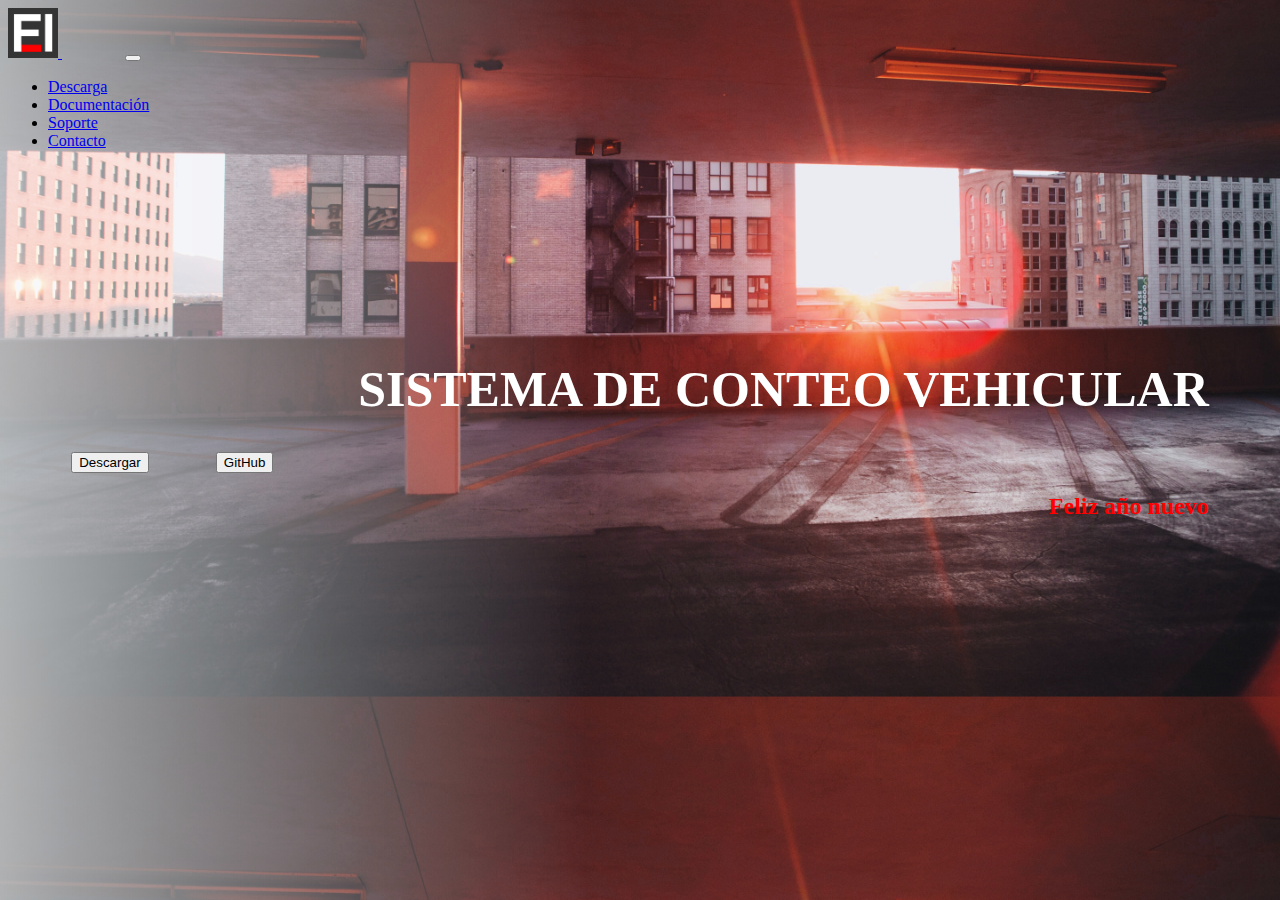
==== index.html @ 3ae75a02 "Beta version 0.1" ====
<!doctype html>
<html lang="es">
  <head>
    <!-- Required meta tags -->
    <meta charset="utf-8">
    <meta name="viewport" content="width=device-width, initial-scale=1">

    <!-- Bootstrap CSS -->
    <link href="https://cdn.jsdelivr.net/npm/bootstrap@5.1.3/dist/css/bootstrap.min.css" rel="stylesheet" integrity="sha384-1BmE4kWBq78iYhFldvKuhfTAU6auU8tT94WrHftjDbrCEXSU1oBoqyl2QvZ6jIW3" crossorigin="anonymous">

    <link rel="stylesheet" type="text/css" href="css/styles.css">
    <title>Contador Vehicular</title>
  </head>
  <body>

  	<!-- ENCABEZADO -->
  	<nav class="navbar navbar-expand-lg navbar-dark bg-dark">
  	  <div class="container-fluid">
  	    <a class="navbar-brand" href="index.html">
  	    	<img src="img/logo.jpg" alt="" width="50" height="50" class="d-inline-block align-text-top">
  	    </a>
  	    <button class="navbar-toggler" type="button" data-bs-toggle="collapse" data-bs-target="#navbarNav" aria-controls="navbarNav" aria-expanded="false" aria-label="Toggle navigation">
  	      <span class="navbar-toggler-icon"></span>
  	    </button>
  	    <div class="collapse navbar-collapse" id="navbarNav">
  	      <ul class="navbar-nav">
  	        <li class="nav-item">
  	          <a class="nav-link active" aria-current="page" href="index.html">Descarga</a>
  	        </li>
  	        <li class="nav-item">
  	          <a class="nav-link" href="https://github.com/ACO-626/ConteoVehicular-Estacionamiento"  target="_blank">Documentación</a>
  	        </li>
  	        <li class="nav-item">
  	          <a class="nav-link" href="soporte.html">Soporte</a>
  	        </li>
  	        <li class="nav-item">
  	          <a class="nav-link" href="contacto.html">Contacto</a>
  	        </li>
  	      </ul>
  	    </div>
  	  </div>
  	</nav>
  	<!-- FIN ENCABEZADO -->

	
    <h1>SISTEMA DE CONTEO VEHICULAR</h1>
    <!-- Botones -->
    <a href="https://github.com/ACO-626/ConteoVehicular-Estacionamiento/archive/refs/heads/master.zip"><button type="button" class="btn btn-danger btn-lg">Descargar</button></a>
	<a href="https://github.com/ACO-626/ConteoVehicular-Estacionamiento"><button type="button" class="btn btn-dark btn-lg" href="https://github.com/ACO-626/ConteoVehicular-Estacionamiento">GitHub</button></a>
	
    <!-- Botones -->
	<h2>Feliz año nuevo</h2>
	<h3></h3>

	

    <!-- Optional JavaScript; choose one of the two! -->

    <!-- Option 1: Bootstrap Bundle with Popper -->
    <script src="https://cdn.jsdelivr.net/npm/bootstrap@5.1.3/dist/js/bootstrap.bundle.min.js" integrity="sha384-ka7Sk0Gln4gmtz2MlQnikT1wXgYsOg+OMhuP+IlRH9sENBO0LRn5q+8nbTov4+1p" crossorigin="anonymous"></script>

    
  </body>
</html>
---- css/styles.css ----
h1{
	color:white;
	padding-top:14% ;
	margin-right: 5%;
	font-size: 50px;
	text-align: right;

}
h2{
	color: red;
	text-align: right;
	margin-right: 5%;

}

h3{
	text-align: right;
}

body{
	background:url(../img/wall.jpg);
	background-size: cover;
	background-position: center;
	font font-family: monospace;

}

button{
 	
	margin-left: 5%;
	margin-top: 0%;
}
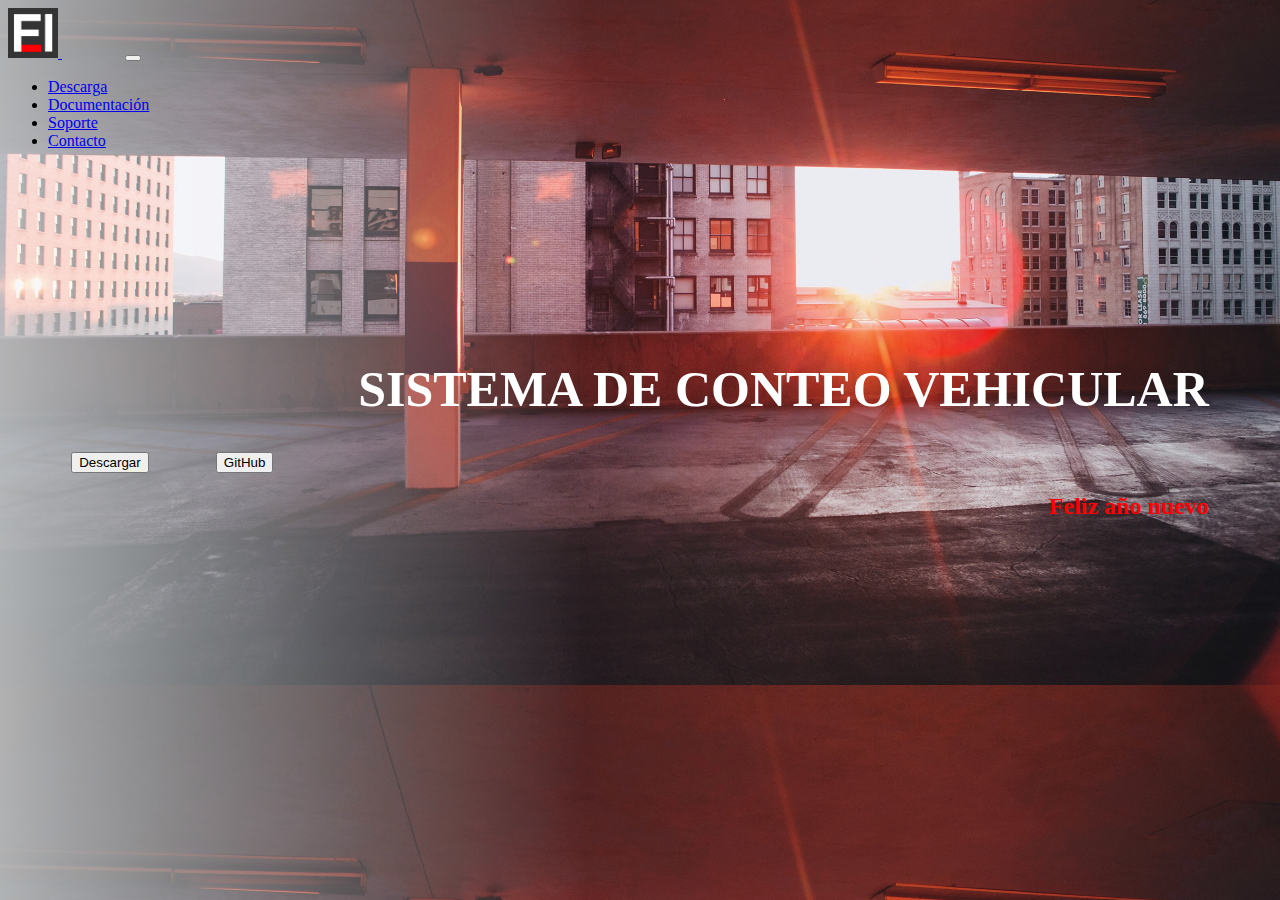
==== commit af39b730: "Beta version 0.1.1" ====
--- a/index.html
+++ b/index.html
@@ -7,7 +7,7 @@
 
     <!-- Bootstrap CSS -->
     <link href="https://cdn.jsdelivr.net/npm/bootstrap@5.1.3/dist/css/bootstrap.min.css" rel="stylesheet" integrity="sha384-1BmE4kWBq78iYhFldvKuhfTAU6auU8tT94WrHftjDbrCEXSU1oBoqyl2QvZ6jIW3" crossorigin="anonymous">
-
+	<link rel="icon" href="img/logo.ico">
     <link rel="stylesheet" type="text/css" href="css/styles.css">
     <title>Contador Vehicular</title>
   </head>
@@ -46,7 +46,7 @@
     <h1>SISTEMA DE CONTEO VEHICULAR</h1>
     <!-- Botones -->
     <a href="https://github.com/ACO-626/ConteoVehicular-Estacionamiento/archive/refs/heads/master.zip"><button type="button" class="btn btn-danger btn-lg">Descargar</button></a>
-	<a href="https://github.com/ACO-626/ConteoVehicular-Estacionamiento"><button type="button" class="btn btn-dark btn-lg" href="https://github.com/ACO-626/ConteoVehicular-Estacionamiento">GitHub</button></a>
+	<a href="https://github.com/ACO-626/ConteoVehicular-Estacionamiento" target="_blank"><button type="button" class="btn btn-dark btn-lg" href="https://github.com/ACO-626/ConteoVehicular-Estacionamiento">GitHub</button></a>
 	
     <!-- Botones -->
 	<h2>Feliz año nuevo</h2>
